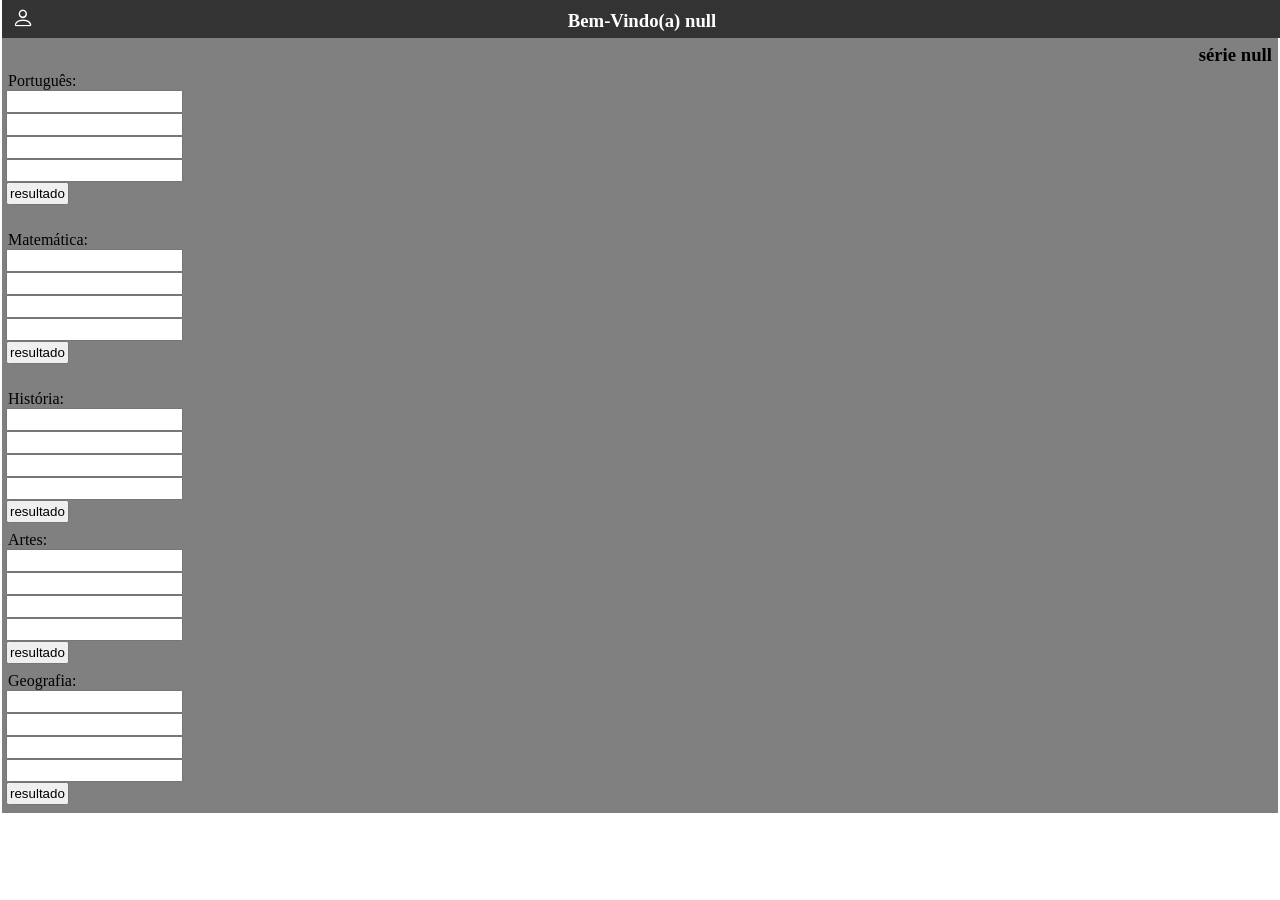
==== index.html @ bf92edf1 "atualizaçaõ" ====
<!DOCTYPE html>
<html lang="pt-br">
<head>
    <link rel="stylesheet" href="https://cdn.jsdelivr.net/npm/bootstrap-icons@1.13.1/font/bootstrap-icons.min.css">
    <link rel="stylesheet" href="index.css">
    <meta charset="UTF-8">
    <meta name="viewport" content="width=device-width, initial-scale=1.0">
    <title>Resultado.com</title>
    
</head>
<body>
    <div class="tema" style="position: fixed; top: 0;">
        <div class="site">
            <a href="cadastro.html"><span><i class="bi bi-person"></i></span></a>
        </div>
        <div class="tema2" style="text-align: center;">
            <h3 id="nome"></h3>
        </div>
        
    </div>
    <br><br>
    <nav class="menu" style="background: gray;">
        <div class="serie" style="text-align: end; ">
            <h3 id="serie"></h3>
        </div>
        <!--português-->
        <div class="português">
            <label for="português">Português:</label>
            <br>
            <input type="text" id="soma1">
            <br>
            <input type="text" id="soma2">
            <br>
            <input type="text" id="soma3">
            <br>
            <input type="text" id="soma4">
            <br>
            <button onclick="s1()">resultado</button>
            <!--resultado-->
             <p id="somas1"></p>
        </div><br>
        <!--matemática-->
        <div class="matematica">
            <label for="matematica">Matemática:</label>
            <br>
            <input type="text" id="soma5">
            <br>
            <input type="text" id="soma6">
            <br>
            <input type="text" id="soma7">
            <br>
            <input type="text" id="soma8">
            <br>
            <button onclick="s2()">resultado</button>
            <p id="somas2"></p>
        </div><br>
        <!--Historia-->
        <div class="Historia">
            <label for="Historia">História:</label>
            <br>
            <input type="text" id="soma9">
            <br>
            <input type="text" id="soma10">
            <br>
            <input type="text" id="soma11">
            <br>
            <input type="text" id="soma12">
            <br>
            <button onclick="s3()">resultado</button>
            <p id="somas3"></p>
        </div>

        <!--artes-->
        <div class="Artes">
            <label for="Historia">Artes:</label>
            <br>
            <input type="text" id="soma13">
            <br>
            <input type="text" id="soma14">
            <br>
            <input type="text" id="soma15">
            <br>
            <input type="text" id="soma16">
            <br>
            <button onclick="s4()">resultado</button>
            <p id="somas4"></p>
        </div>
        <!--geografia-->
        <div class="geografia">
             <label for="Historia">Geografia:</label>
            <br>
            <input type="text" id="soma17">
            <br>
            <input type="text" id="soma18">
            <br>
            <input type="text" id="soma19">
            <br>
            <input type="text" id="soma20">
            <br>
            <button onclick="s5()">resultado</button>
            <p id="somas5"></p>
        </div>
    </nav>
    <script src="inde.js"></script>

    </nav>
    <script src="index.js"></script>

</body>
</html>
---- index.css ----
*{
    margin: 0px;
    padding: 2px;
    box-sizing: border-box;
    font: 'Outfit', sans-serif;
        }
button:hover{
    color: blue;
}
body{
    margin: 0px;
    padding: 0px;
}

.tema{
    z-index: 2000;         /* Garante que fique sobre outros elementos */
    width: 100%;
    position: fixed;
}
.tema{
    background: #333;
    color: white;
    margin: 0px;
    z-index: 1000;
}
a {
    font-size: 22px;    
    color: white;
    
}
.tema a:hover{
    color: blueviolet;
}

.site a{
    position: absolute;
}
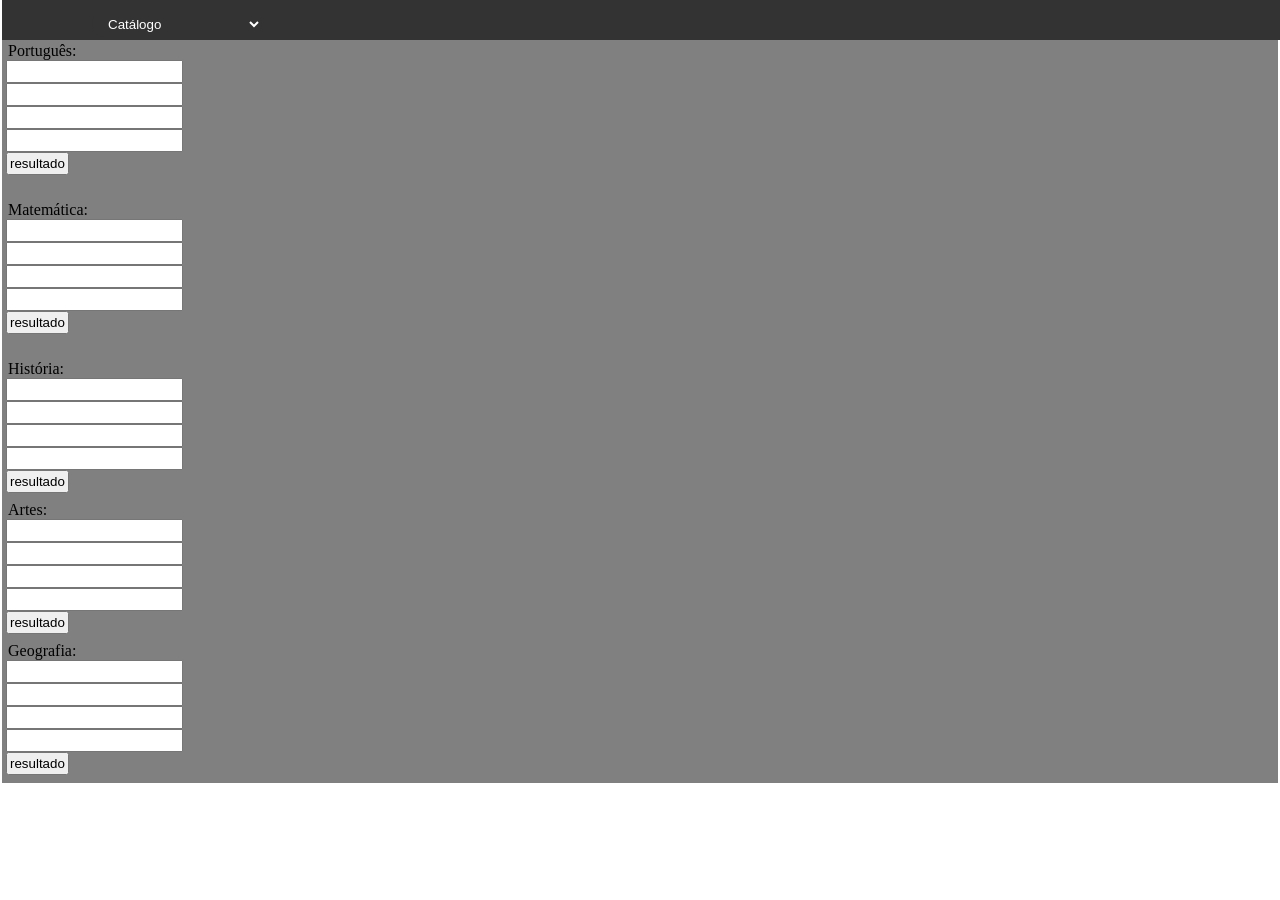
==== commit 960986fa: "atualização" ====
--- a/index.html
+++ b/index.html
@@ -9,20 +9,26 @@
     
 </head>
 <body>
-    <div class="tema" style="position: fixed; top: 0;">
+    
+    <div class="tema" style="position: fixed; top: 0; ">
         <div class="site">
-            <a href="cadastro.html"><span><i class="bi bi-person"></i></span></a>
+            
+            <div class="catalogo" >
+                <select name="catalogo" id="catalogo" onchange="navigateCatalog(this.value)">
+                    <option value="" disabled selected>Catálogo</option>
+                    <option value="cadastro.html">Cadastro</option>
+                    <option value="entrar.html">Entrar</option>
+                    <option value="usuario.html">Usuário</option>
+                </select>
+            </div>
         </div>
-        <div class="tema2" style="text-align: center;">
-            <h3 id="nome"></h3>
-        </div>
+       <div class="tema2" id="nome" style="text-align: center;"    >
         
     </div>
+    </div>
+    
     <br><br>
     <nav class="menu" style="background: gray;">
-        <div class="serie" style="text-align: end; ">
-            <h3 id="serie"></h3>
-        </div>
         <!--português-->
         <div class="português">
             <label for="português">Português:</label>
@@ -102,8 +108,6 @@
         </div>
     </nav>
     <script src="inde.js"></script>
-
-    </nav>
     <script src="index.js"></script>
 
 </body>
--- a/index.css
+++ b/index.css
@@ -11,9 +11,14 @@
     margin: 0px;
     padding: 0px;
 }
+.tema h3 {
+    text-align: center;
+}
+.tema{
+ padding: 16px;   
+}
+.tema{
 
-.tema{
-    z-index: 2000;         /* Garante que fique sobre outros elementos */
     width: 100%;
     position: fixed;
 }
@@ -26,12 +31,58 @@
 a {
     font-size: 22px;    
     color: white;
-    
 }
 .tema a:hover{
     color: blueviolet;
 }
+.catalogo {
+    position: fixed;
+    left: 90px;
+    top: 10px;
+    display: flex;
+    align-items: center;
+    gap: 8px;
+}
+.catalogo label {
+    color: white;
+    font-size: 14px;
+}
+.catalogo select {
+    border: transparent;
+    border-radius: 22px;
+    background: #333;
+    color: white;
+    padding: 4px 12px;
+    min-width: 170px;
+}
+.catalogo-links {
+    position: absolute;
+    left: 90px;
+    top: 54px;
+    display: flex;
+    gap: 12px;
+}
 
+.tema2 h3 {
+    margin: 0;
+    color: white;
+}
+.catalogo {
+    left: 90px;
+    top: 10px;
+    display: flex;
+    align-items: center;
+    gap: 8px;
+    z-index: 1001;
+}
+.catalogo-links a {
+    font-size: 14px;
+    color: #fff;
+    text-decoration: none;
+}
+.catalogo-links a:hover {
+    text-decoration: underline;
+}
 .site a{
     position: absolute;
 }
